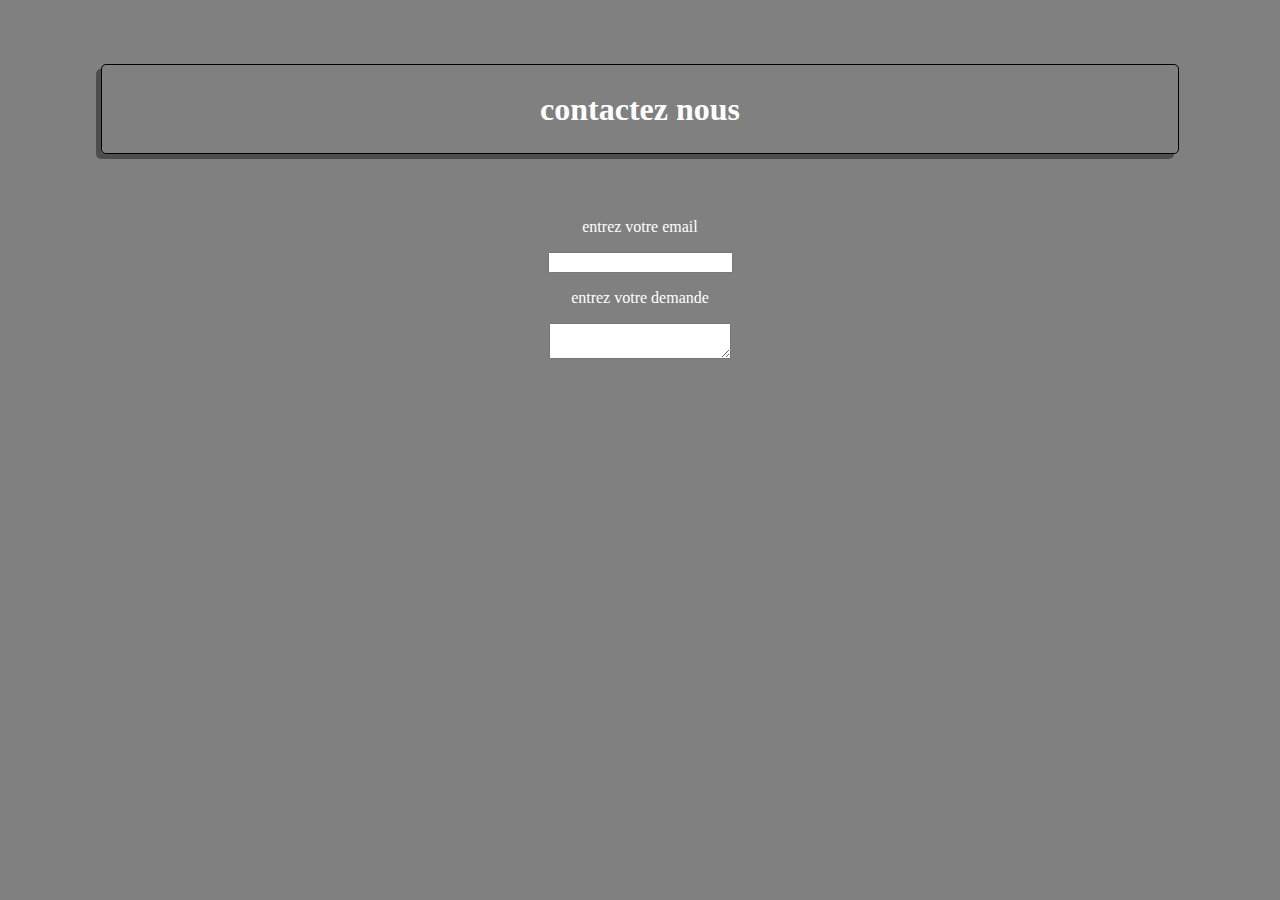
==== contact.html @ 7a6628a9 "ajout des contacts" ====
<!DOCTYPE html>
<html>
<head>
	<title>contact</title>
	<meta charset="utf-8">
	<link rel="stylesheet" type="text/css" href="css/style.css">
</head>
<body>
<h1>contactez nous</h1>
<form>
	<p>entrez votre email</p>
	<input type="email" name="mail">
	<p>entrez votre demande</p>
	<textarea class="col-10"></textarea>
</form>
</body>
</html>
---- css/style.css ----
body
{
	background-color: grey;
	color: white;
	margin: 0 auto;
	text-align: center;
}
h1,h2,h3
{
	border:1px solid black;
	border-radius: 5px;
	width: 80%;
	margin: 5% auto;
	box-shadow: -5px 5px rgba(0,0,0,0.4);
	padding: 2%;
}
a
{
	text-decoration: none;
	color: white;
}
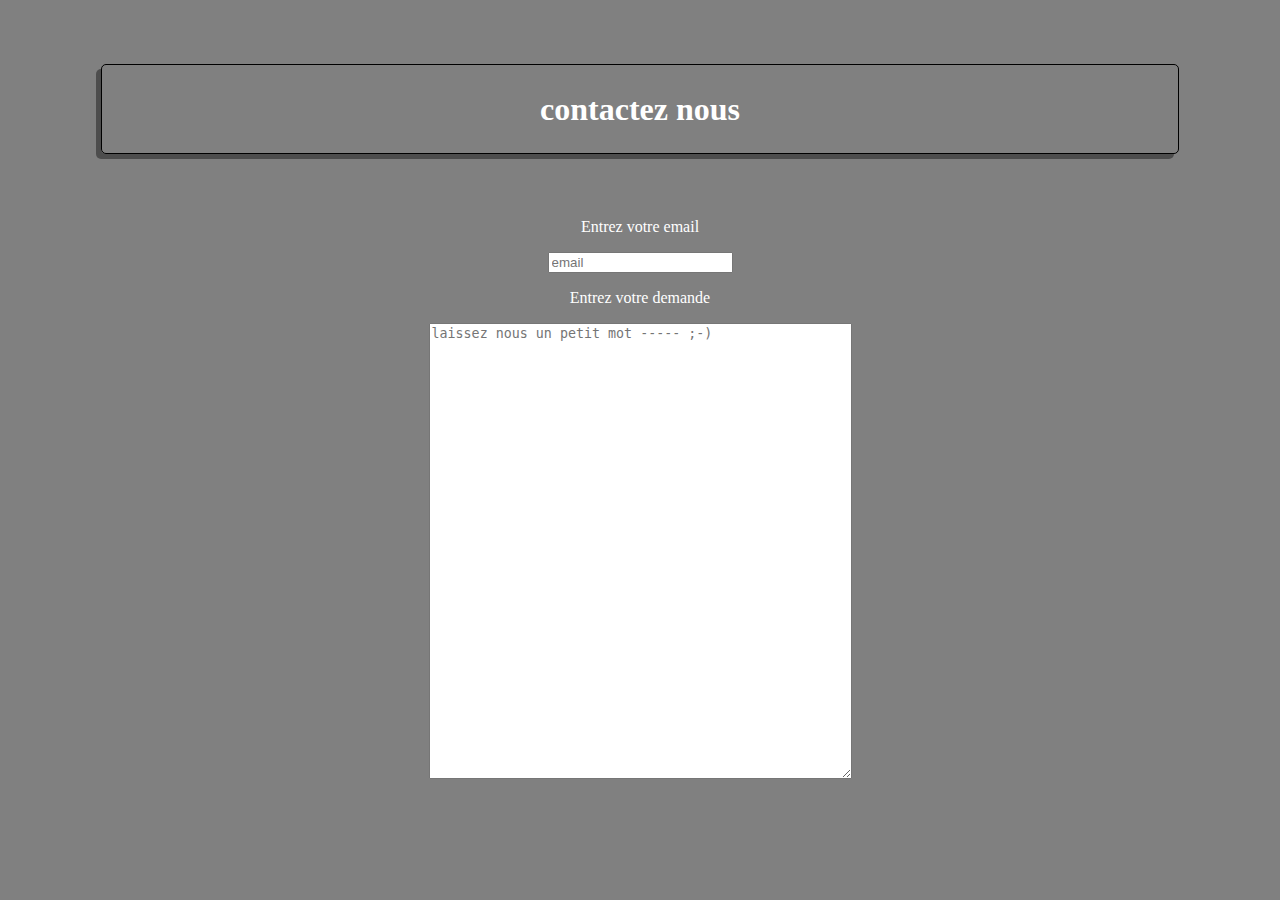
==== commit 32054261: "salut" ====
--- a/contact.html
+++ b/contact.html
@@ -8,10 +8,10 @@
 <body>
 <h1>contactez nous</h1>
 <form>
-	<p>entrez votre email</p>
-	<input type="email" name="mail">
-	<p>entrez votre demande</p>
-	<textarea class="col-10"></textarea>
+	<p>Entrez votre email</p>
+	<input type="email" name="mail" placeholder="email">
+	<p>Entrez votre demande</p>
+	<textarea cols="50" rows="30" placeholder="laissez nous un petit mot ----- ;-)"></textarea>
 </form>
 </body>
 </html>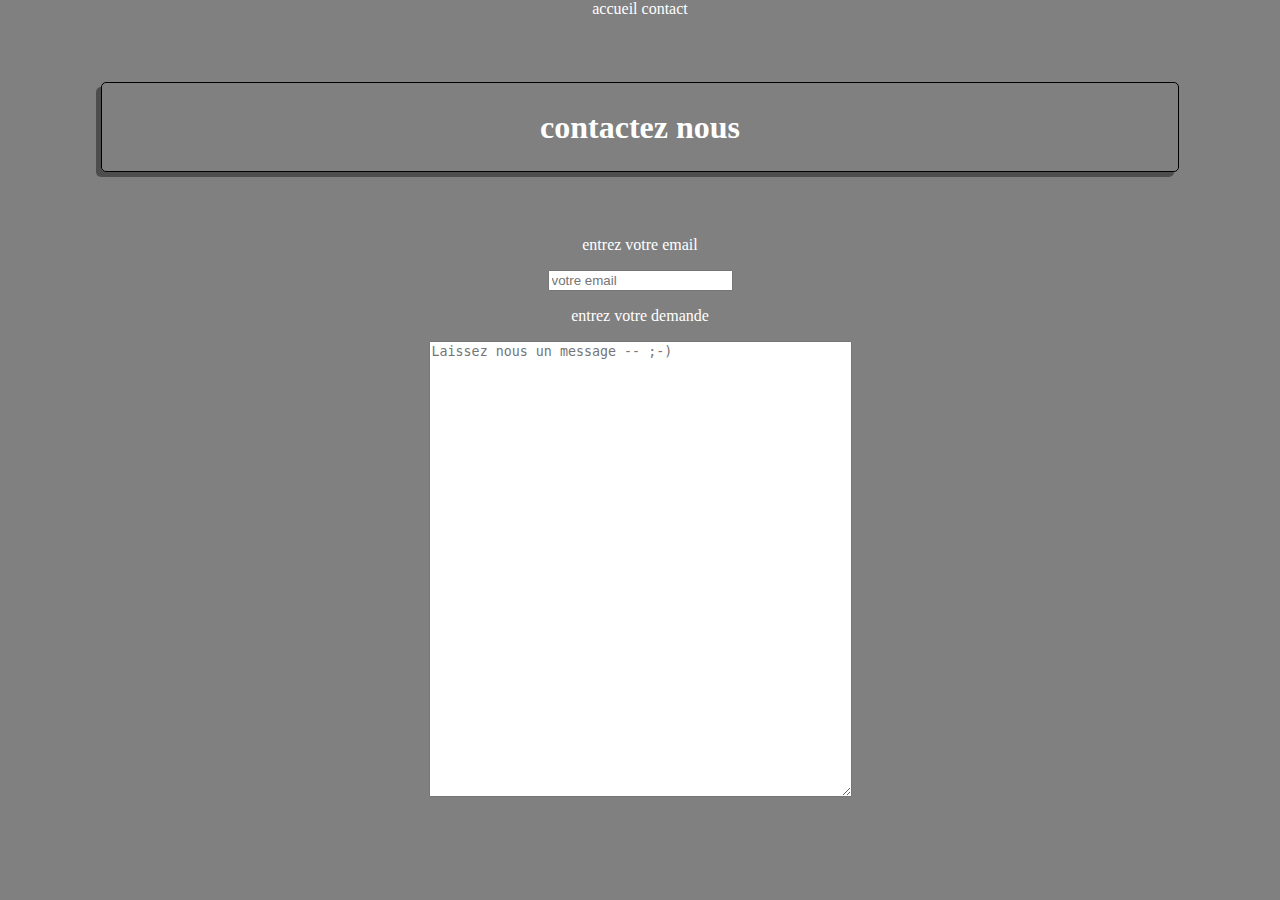
==== commit 04767d9e: "salut 2" ====
--- a/contact.html
+++ b/contact.html
@@ -6,12 +6,18 @@
 	<link rel="stylesheet" type="text/css" href="css/style.css">
 </head>
 <body>
+	<header>
+		<nav>
+			<a href="index.html">accueil</a>
+			<a href="contact.html">contact</a>
+		</nav>
+	</header>
 <h1>contactez nous</h1>
 <form>
-	<p>Entrez votre email</p>
-	<input type="email" name="mail" placeholder="email">
-	<p>Entrez votre demande</p>
-	<textarea cols="50" rows="30" placeholder="laissez nous un petit mot ----- ;-)"></textarea>
+	<p>entrez votre email</p>
+	<input type="email" name="mail" placeholder="votre email">
+	<p>entrez votre demande</p>
+	<textarea cols="50" rows="30" placeholder="Laissez nous un message -- ;-)"></textarea>
 </form>
 </body>
 </html>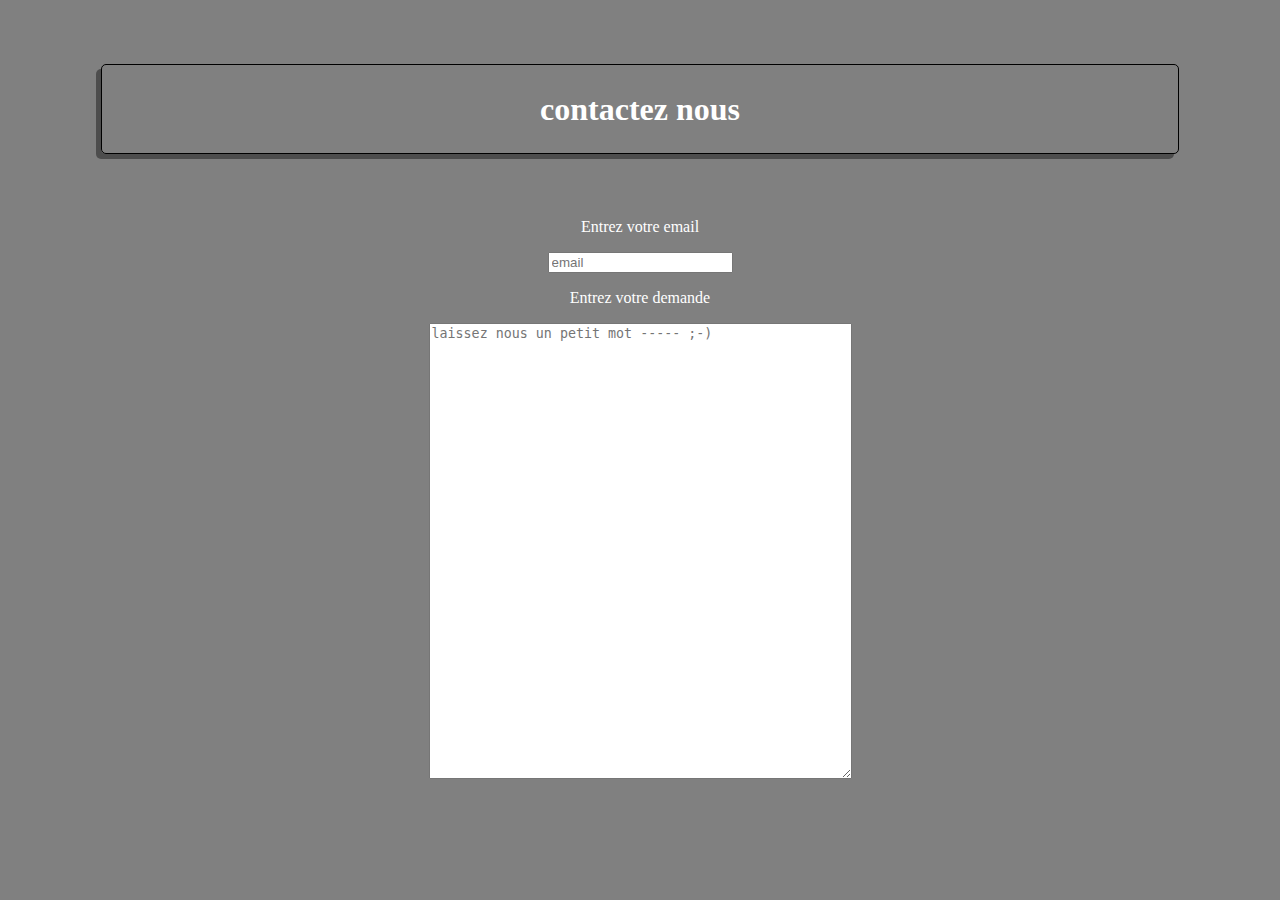
==== commit 2832565c: "footer" ====
--- a/contact.html
+++ b/contact.html
@@ -6,18 +6,15 @@
 	<link rel="stylesheet" type="text/css" href="css/style.css">
 </head>
 <body>
-	<header>
-		<nav>
-			<a href="index.html">accueil</a>
-			<a href="contact.html">contact</a>
-		</nav>
-	</header>
 <h1>contactez nous</h1>
 <form>
-	<p>entrez votre email</p>
-	<input type="email" name="mail" placeholder="votre email">
-	<p>entrez votre demande</p>
-	<textarea cols="50" rows="30" placeholder="Laissez nous un message -- ;-)"></textarea>
+	<p>Entrez votre email</p>
+	<input type="email" name="mail" placeholder="email">
+	<p>Entrez votre demande</p>
+	<textarea cols="50" rows="30" placeholder="laissez nous un petit mot ----- ;-)"></textarea>
 </form>
+<footer>
+	
+</footer>
 </body>
 </html>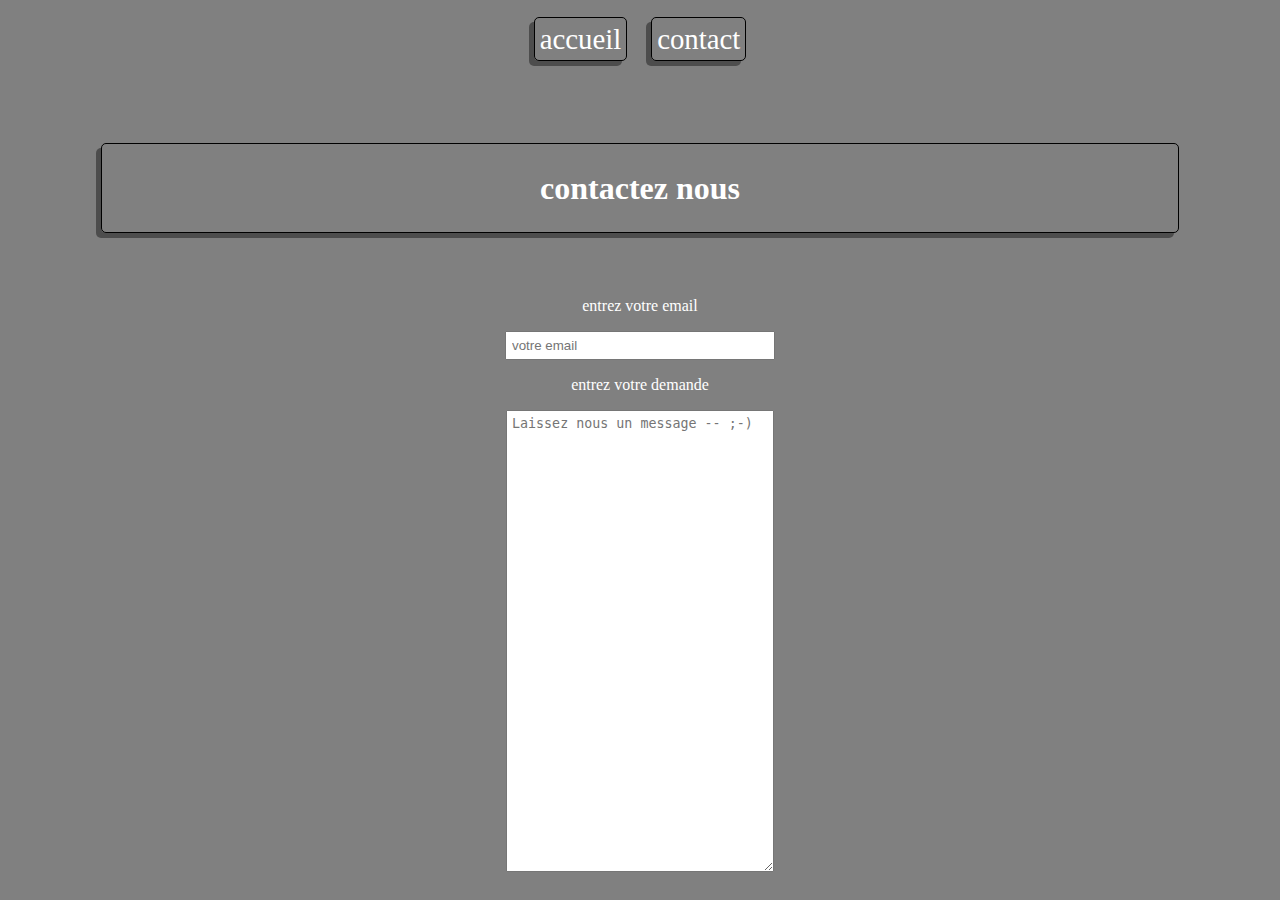
==== commit 1bc6c46d: "lol" ====
--- a/contact.html
+++ b/contact.html
@@ -6,15 +6,23 @@
 	<link rel="stylesheet" type="text/css" href="css/style.css">
 </head>
 <body>
+
+<header>
+		<nav>
+			<a href="index.html">accueil</a>
+			<a href="contact.html">contact</a>
+		</nav>
+	</header>
 <h1>contactez nous</h1>
 <form>
-	<p>Entrez votre email</p>
-	<input type="email" name="mail" placeholder="email">
-	<p>Entrez votre demande</p>
-	<textarea cols="50" rows="30" placeholder="laissez nous un petit mot ----- ;-)"></textarea>
+	<p>entrez votre email</p>
+	<input type="email" name="mail" placeholder="votre email">
+	<p>entrez votre demande</p>
+	<textarea cols="50" rows="30" placeholder="Laissez nous un message -- ;-)"></textarea>
 </form>
 <footer>
 	
 </footer>
+
 </body>
 </html>--- a/css/style.css
+++ b/css/style.css
@@ -18,4 +18,28 @@
 {
 	text-decoration: none;
 	color: white;
+	text-align: center;
+	margin: 10px;
+	font-size: 1.8rem;
+	border:1px solid black;
+	border-radius: 5px;
+	box-shadow: -5px 5px rgba(0,0,0,0.4);
+	padding: 5px;
+}
+input, textarea
+{
+	width: 20%;
+	padding: 5px;
+}
+header
+{
+	padding: 1%;
+	margin: 0 auto;
+	width: 80%;
+}
+nav
+{
+	padding: 1%;
+	margin: 0 auto;
+
 }